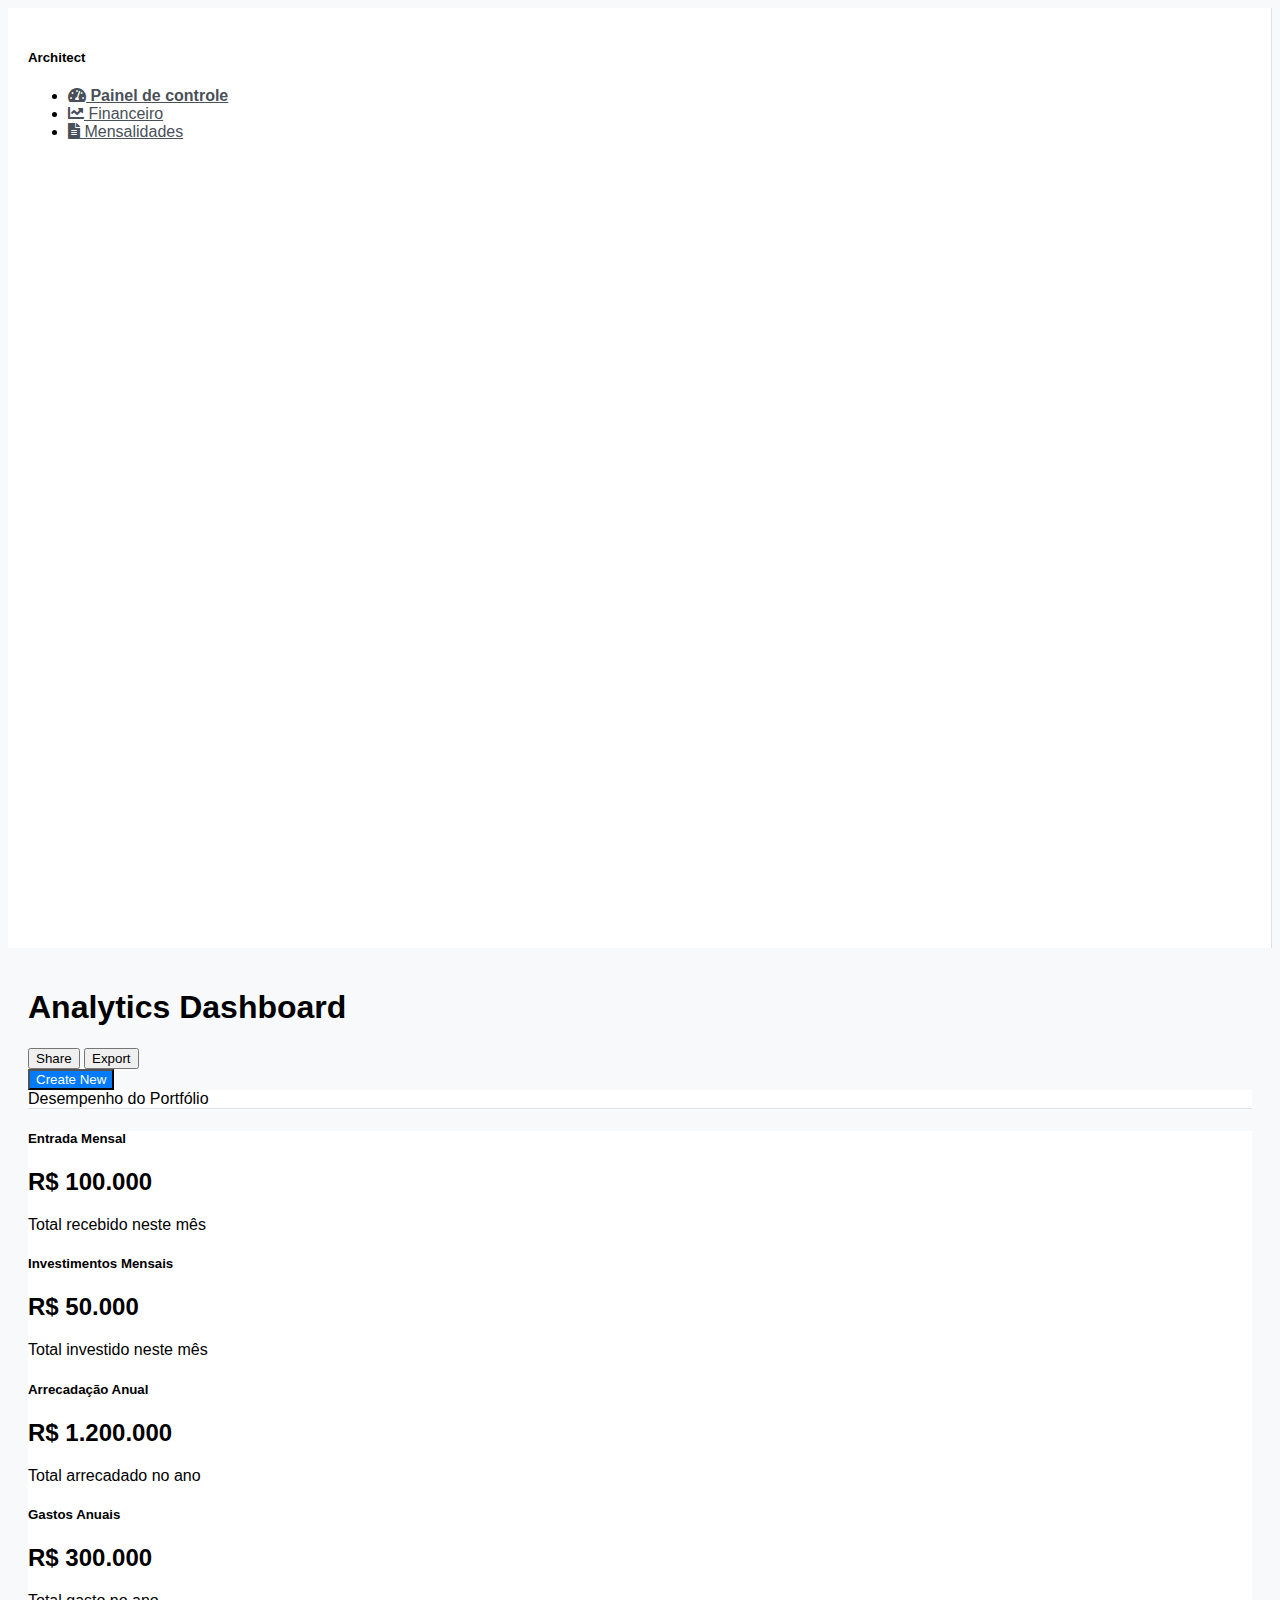
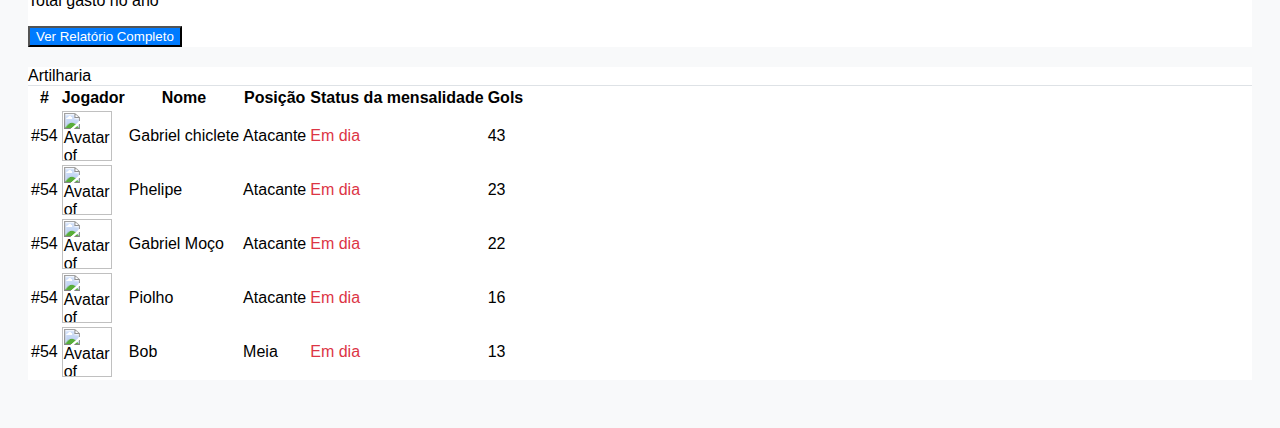
==== index.html @ 93ebdc18 "Add files via upload" ====
<html>

<head>
    <title>Analytics Dashboard</title>
    <link crossorigin="anonymous" href="https://cdn.jsdelivr.net/npm/bootstrap@5.3.2/dist/css/bootstrap.min.css"
        integrity="sha384-T3c6CoIi6uLrA9TneNEoa7RxnatzjcDSCmG1MXxSR1GAsXEV/Dwwykc2MPK8M2HN" rel="stylesheet" />
    <link href="https://cdnjs.cloudflare.com/ajax/libs/font-awesome/5.15.3/css/all.min.css" rel="stylesheet" />
    <link rel="stylesheet" href="style.css">

</head>

<body>
    <div class="container-fluid">
        <div class="row">
            <nav class="col-md-2 d-none d-md-block sidebar">
                <div class="sidebar-sticky">
                    <h5 class="my-4">Architect</h5>
                    <ul class="nav flex-column">
                        <li class="nav-item">
                            <a class="nav-link active" href="#">
                                <i class="fas fa-tachometer-alt"></i> Painel de controle
                            </a>
                        </li>
                        <li class="nav-item">
                            <a class="nav-link" href="./analytics/analytics.html">
                                <i class="fas fa-chart-line"></i> Financeiro
                            </a>
                        </li>
                        <li class="nav-item">
                            <a class="nav-link" href="./mensalidades/mensalidade.html">
                                <i class="fas fa-file-alt"></i> Mensalidades
                            </a>
                        </li>
                    </ul>
                    
            </nav>

            <main class="col-md-9 ml-sm-auto col-lg-10 px-4 content" role="main">
                <div
                    class="d-flex justify-content-between flex-wrap flex-md-nowrap align-items-center pt-3 pb-2 mb-3 border-bottom">
                    <h1 class="h2">Analytics Dashboard</h1>
                    <div class="btn-toolbar mb-2 mb-md-0">
                        <div class="btn-group mr-2">
                            <button class="btn btn-sm btn-outline-secondary" type="button">Share</button>
                            <button class="btn btn-sm btn-outline-secondary" type="button">Export</button>
                        </div>
                        <button class="btn btn-sm btn-custom" type="button">Create New</button>
                    </div>
                </div>

                <div class="card">
                    <div class="card-header">Desempenho do Portfólio</div>
                    <div class="card-body">
                        <div class="d-flex justify-content-between text-center">
                            <!-- Valor Total que Entrou no Mês -->
                            <div class="p-2">
                                <h5>Entrada Mensal</h5>
                                <h2>R$ 100.000</h2>
                                <p class="text-success">Total recebido neste mês</p>
                            </div>
                
                            <!-- Investimentos Feitos no Mês -->
                            <div class="p-2">
                                <h5>Investimentos Mensais</h5>
                                <h2>R$ 50.000</h2>
                                <p class="text-primary">Total investido neste mês</p>
                            </div>
                
                            <!-- Valor Total Arrecadado Anualmente -->
                            <div class="p-2">
                                <h5>Arrecadação Anual</h5>
                                <h2>R$ 1.200.000</h2>
                                <p class="text-success">Total arrecadado no ano</p>
                            </div>
                
                            <!-- Valor de Gastos Anuais -->
                            <div class="p-2">
                                <h5>Gastos Anuais</h5>
                                <h2>R$ 300.000</h2>
                                <p class="text-danger">Total gasto no ano</p>
                            </div>
                        </div>
                        <div class="text-center mt-3">
                            <button class="btn btn-custom" type="button">Ver Relatório Completo</button>
                        </div>
                    </div>
                </div>
                

                <div class="card">
                    <div class="card-header">Artilharia</div>
                    <div class="card-body">
                        <table class="table table-striped">
                            <thead>
                                <tr>
                                    <th>#</th>
                                    <th>Jogador</th>
                                    <th>Nome</th>
                                    <th>Posição</th>
                                    <th>Status da mensalidade</th>
                                    <th>Gols</th>
                                </tr>
                            </thead>
                            <tbody>
                                <tr>
                                    <td>#54</td>
                                    <td><img src="https://example.com/avatar1.png" alt="Avatar of Juan C. Cargill"
                                            class="rounded-circle" height="50" width="50" /></td>
                                    <td>Gabriel chiclete</td>
                                    <td>Atacante</td>
                                    <td class="status-canceled">Em dia</td>
                                    <td>43</td>
                                </tr>
                                <tr>
                                    <td>#54</td>
                                    <td><img src="https://example.com/avatar1.png" alt="Avatar of Juan C. Cargill"
                                            class="rounded-circle" height="50" width="50" /></td>
                                    <td>Phelipe</td>
                                    <td>Atacante</td>
                                    <td class="status-canceled">Em dia</td>
                                    <td>23</td>
                                </tr>
                                <tr>
                                    <td>#54</td>
                                    <td><img src="https://example.com/avatar1.png" alt="Avatar of Juan C. Cargill"
                                            class="rounded-circle" height="50" width="50" /></td>
                                    <td>Gabriel Moço</td>
                                    <td>Atacante</td>
                                    <td class="status-canceled">Em dia</td>
                                    <td>22</td>
                                </tr>
                                <tr>
                                    <td>#54</td>
                                    <td><img src="https://example.com/avatar1.png" alt="Avatar of Juan C. Cargill"
                                            class="rounded-circle" height="50" width="50" /></td>
                                    <td>Piolho</td>
                                    <td>Atacante</td>
                                    <td class="status-canceled">Em dia</td>
                                    <td>16</td>
                                </tr>
                                <tr>
                                    <td>#54</td>
                                    <td><img src="https://example.com/avatar1.png" alt="Avatar of Juan C. Cargill"
                                            class="rounded-circle" height="50" width="50" /></td>
                                    <td>Bob</td>
                                    <td>Meia</td>
                                    <td class="status-canceled">Em dia</td>
                                    <td>13</td>
                                </tr>

                                </tr>
                            </tbody>
                        </table>
                    </div>
                </div>



            </main>
        </div>
    </div>

    <script crossorigin="anonymous" integrity="sha384-QFhWHeoeEzhdHp2lWKE/kqE0ouS/PjXMTx2Dgo1s/XzF7Mc5ZqhL6PF8fdQ9qjlg"
        src="https://cdn.jsdelivr.net/npm/bootstrap@5.3.2/dist/js/bootstrap.bundle.min.js"></script>
</body>

</html>
---- style.css ----
body {
    font-family: 'Arial', sans-serif;
    background-color: #f8f9fa;
}

.sidebar {
    background-color: #ffffff;
    height: 100vh;
    padding: 20px;
    border-right: 1px solid #dee2e6;
}

.sidebar .nav-link {
    color: #495057;
}

.sidebar .nav-link.active {
    font-weight: bold;
}

.content {
    padding: 20px;
}

.card {
    margin-bottom: 20px;
}

.card-header {
    background-color: #ffffff;
    border-bottom: 1px solid #dee2e6;
}

.card-body {
    background-color: #ffffff;
}

.btn-custom {
    background-color: #007bff;
    color: #ffffff;
}

.btn-custom:hover {
    background-color: #0056b3;
}

.status-canceled {
    color: #dc3545;
}

.status-onhold {
    color: #ffc107;
}

.status-inprogress {
    color: #17a2b8;
}

.status-completed {
    color: #28a745;
}

.progress-bar {
    height: 20px;
}
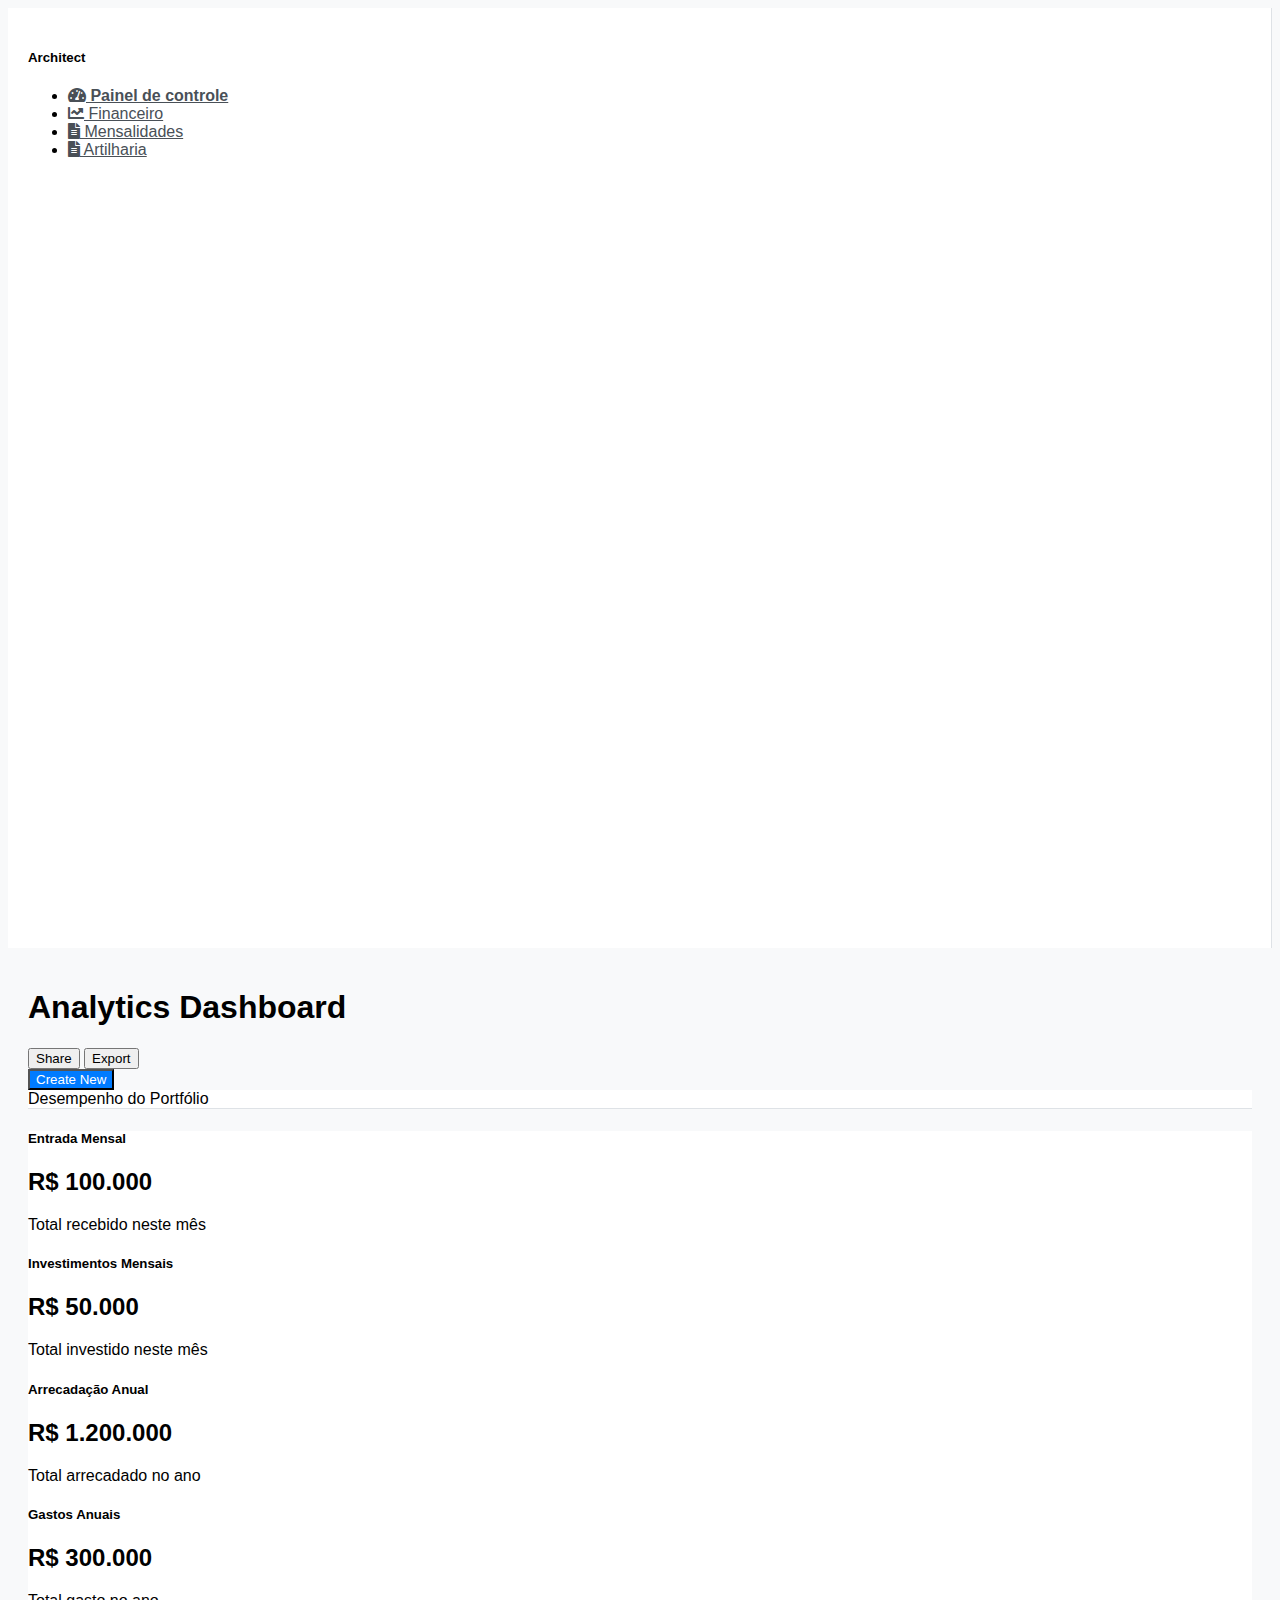
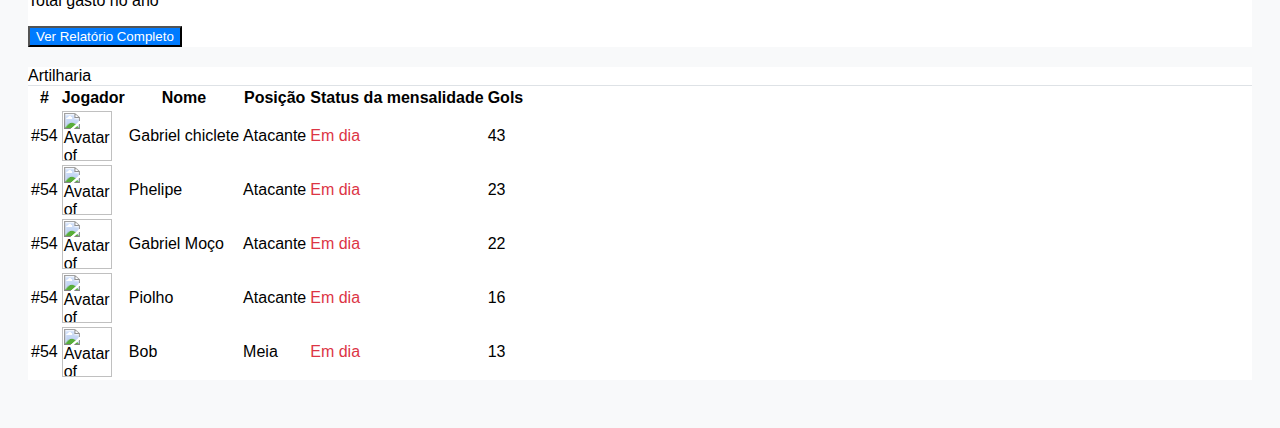
==== commit daa8ca1a: "Atualizar o index.html" ====
--- a/index.html
+++ b/index.html
@@ -30,7 +30,13 @@
                             <a class="nav-link" href="./mensalidades/mensalidade.html">
                                 <i class="fas fa-file-alt"></i> Mensalidades
                             </a>
-                        </li>
+                        </li>
+                        <li class="nav-item">
+                            <a class="nav-link" href="">
+                                <i class="fas fa-file-alt"></i> Artilharia
+                            </a>
+                        </li>
+                        
                     </ul>
                     
             </nav>
